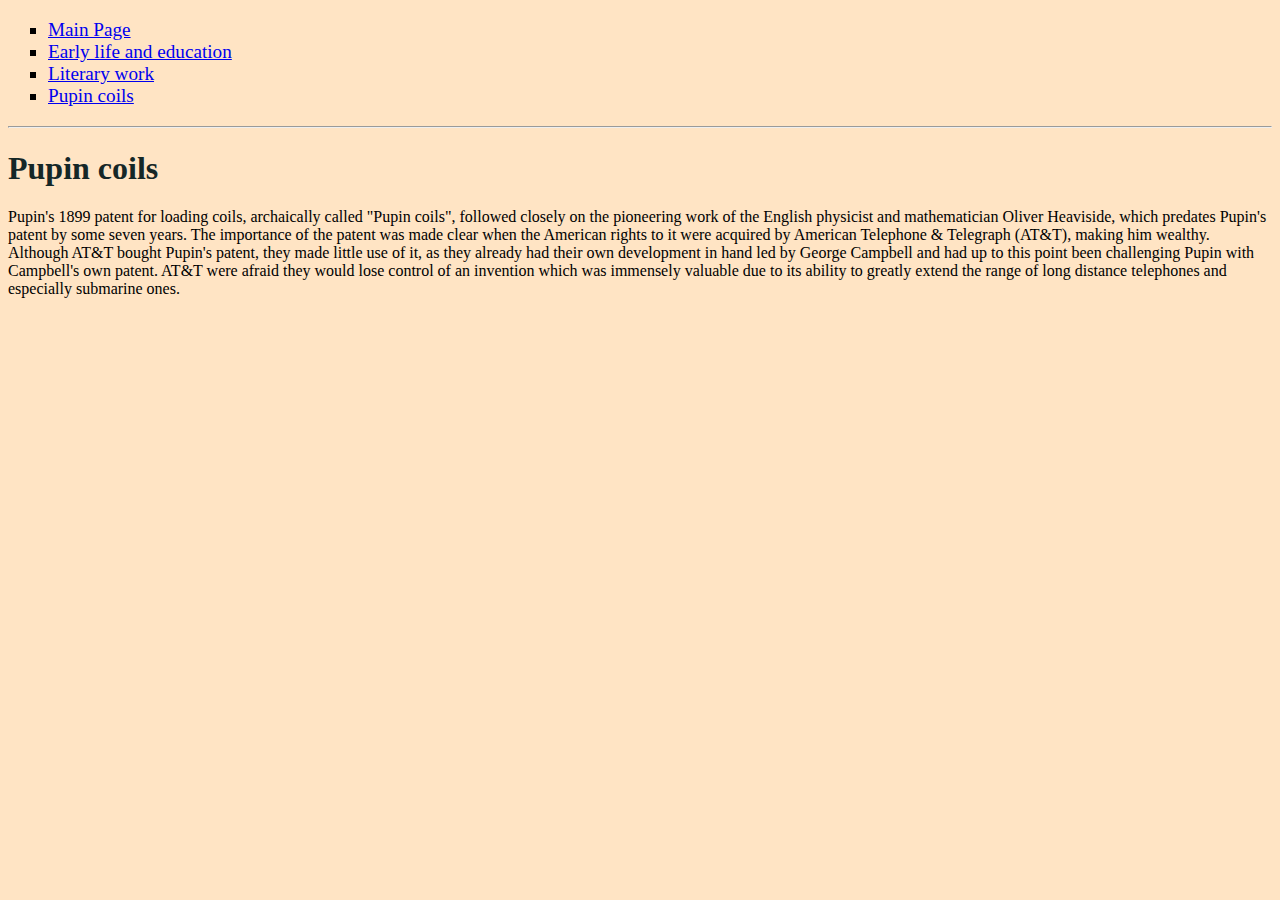
==== coils.html @ 9c3cb1de "commit" ====
<!DOCTYPE html>
<html lang="en">

<head>
    <meta charset="UTF-8">
    <meta name="viewport" content="width=device-width, initial-scale=1.0">
    <title>Pupin coils</title>
    <link rel="stylesheet" href="pupin.css">
</head>

<body>
    <ul>
        <li><a href="index.html">Main Page</a></li>
        <li><a href="pupin-early-life-work.html">Early life and education</a></li>
        <li><a href="literary-work.html">Literary work</a></li>
        <li><a href="coils.html">Pupin coils</a></li>
    </ul>
    <hr>
    
    <h1>Pupin coils</h1>
    
    <p>Pupin's 1899 patent for loading coils, archaically called "Pupin coils", followed closely on the pioneering work of
    the English physicist and mathematician Oliver Heaviside, which predates Pupin's patent by some seven years. The
    importance of the patent was made clear when the American rights to it were acquired by American Telephone &
    Telegraph (AT&T), making him wealthy. Although AT&T bought Pupin's patent, they made little use of it, as they
    already had their own development in hand led by George Campbell and had up to this point been challenging Pupin
    with Campbell's own patent. AT&T were afraid they would lose control of an invention which was immensely valuable
    due to its ability to greatly extend the range of long distance telephones and especially submarine ones.</p>
</body>

</html>
---- pupin.css ----
body {
    background-color: bisque;
}

h1 {
    color: rgb(21, 39, 39);
    text-align: left;
    font-weight: bold;
}
h3,h4 {
    color: rgb(76, 128, 128);
}
ul{
    font-size: 1.2em;
    list-style:square ;
}
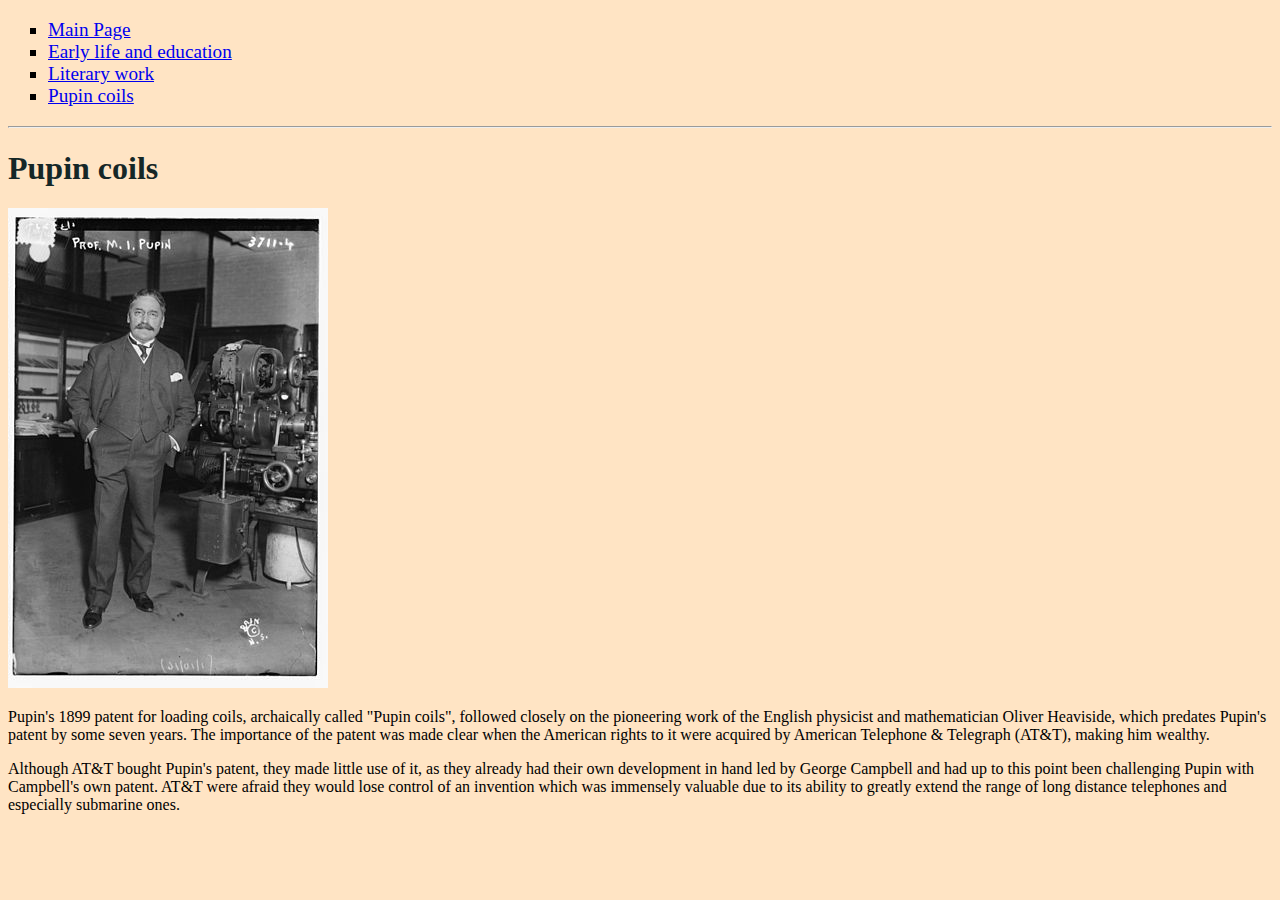
==== commit 0c8c7c30: "final-comit" ====
--- a/coils.html
+++ b/coils.html
@@ -6,6 +6,7 @@
     <meta name="viewport" content="width=device-width, initial-scale=1.0">
     <title>Pupin coils</title>
     <link rel="stylesheet" href="pupin.css">
+    <link rel="shortcut icon" type="image/png" href="favicon.png">
 </head>
 
 <body>
@@ -14,18 +15,24 @@
         <li><a href="pupin-early-life-work.html">Early life and education</a></li>
         <li><a href="literary-work.html">Literary work</a></li>
         <li><a href="coils.html">Pupin coils</a></li>
+
     </ul>
     <hr>
-    
+
     <h1>Pupin coils</h1>
-    
-    <p>Pupin's 1899 patent for loading coils, archaically called "Pupin coils", followed closely on the pioneering work of
-    the English physicist and mathematician Oliver Heaviside, which predates Pupin's patent by some seven years. The
-    importance of the patent was made clear when the American rights to it were acquired by American Telephone &
-    Telegraph (AT&T), making him wealthy. Although AT&T bought Pupin's patent, they made little use of it, as they
-    already had their own development in hand led by George Campbell and had up to this point been challenging Pupin
-    with Campbell's own patent. AT&T were afraid they would lose control of an invention which was immensely valuable
-    due to its ability to greatly extend the range of long distance telephones and especially submarine ones.</p>
+
+    <img src="pupin-1916.jpg" alt="">
+
+    <p>Pupin's 1899 patent for loading coils, archaically called "Pupin coils", followed closely on the pioneering work
+        of
+        the English physicist and mathematician Oliver Heaviside, which predates Pupin's patent by some seven years. The
+        importance of the patent was made clear when the American rights to it were acquired by American Telephone &
+        Telegraph (AT&T), making him wealthy.</P>
+    <p> Although AT&T bought Pupin's patent, they made little use of it, as they
+        already had their own development in hand led by George Campbell and had up to this point been challenging Pupin
+        with Campbell's own patent. AT&T were afraid they would lose control of an invention which was immensely
+        valuable
+        due to its ability to greatly extend the range of long distance telephones and especially submarine ones.</p>
 </body>
 
 </html>--- a/pupin.css
+++ b/pupin.css
@@ -14,5 +14,13 @@
     font-size: 1.2em;
     list-style:square ;
 }
-
+hr { 
+    display: block;
+    margin-top: 0.5em;
+    margin-bottom: 0.5em;
+    margin-left: auto;
+    margin-right: auto;
+    border-style: inset;
+    border-width: 1px;
+  } 
     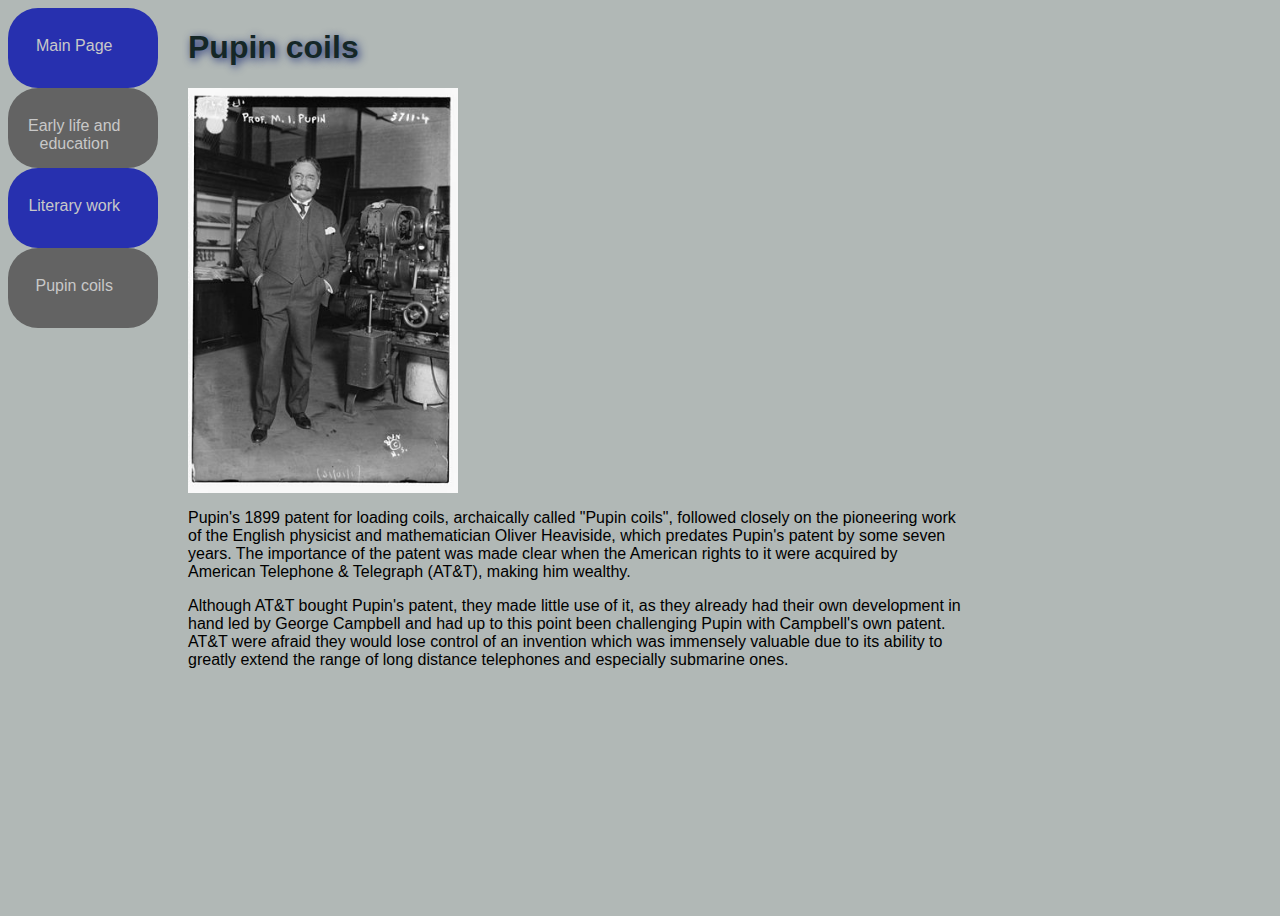
==== commit f3574e19: "Actualizare" ====
--- a/coils.html
+++ b/coils.html
@@ -4,25 +4,27 @@
 <head>
     <meta charset="UTF-8">
     <meta name="viewport" content="width=device-width, initial-scale=1.0">
-    <title>Pupin coils</title>
+    <title>Pupin</title>
     <link rel="stylesheet" href="pupin.css">
     <link rel="shortcut icon" type="image/png" href="favicon.png">
 </head>
 
 <body>
-    <ul>
-        <li><a href="index.html">Main Page</a></li>
-        <li><a href="pupin-early-life-work.html">Early life and education</a></li>
-        <li><a href="literary-work.html">Literary work</a></li>
-        <li><a href="coils.html">Pupin coils</a></li>
-
-    </ul>
-    <hr>
-
-    <h1>Pupin coils</h1>
+<section>
+    
+        <div id="box1"><a href="index.html">Main Page</a></div>
+        <div id="box2"><a href="pupin-early-life-work.html">Early life and education</a></div>
+        <div id="box3"><a href="literary-work.html">Literary work</a></div>
+        <div id="box4"><a href="coils.html">Pupin coils</a></div>
+    
+</section><aside>
+    <header>
+<h1>Pupin coils</h1>
+</header>
 
     <img src="pupin-1916.jpg" alt="">
 
+    <article>
     <p>Pupin's 1899 patent for loading coils, archaically called "Pupin coils", followed closely on the pioneering work
         of
         the English physicist and mathematician Oliver Heaviside, which predates Pupin's patent by some seven years. The
@@ -33,6 +35,9 @@
         with Campbell's own patent. AT&T were afraid they would lose control of an invention which was immensely
         valuable
         due to its ability to greatly extend the range of long distance telephones and especially submarine ones.</p>
+    </article>
+    </aside>
+
 </body>
 
 </html>--- a/pupin.css
+++ b/pupin.css
@@ -1,26 +1,112 @@
 body {
-    background-color: bisque;
+    background-color: rgb(177, 184, 182);
+    width: 960px;
+    font-family: sans-serif;
 }
+    
 
 h1 {
     color: rgb(21, 39, 39);
     text-align: left;
     font-weight: bold;
+    text-shadow: 2px 2px 8px #1b2b74
 }
 h3,h4 {
-    color: rgb(76, 128, 128);
+    color: rgb(23, 39, 39);
 }
-ul{
-    font-size: 1.2em;
-    list-style:square ;
+
+
+  table {
+    border-style:none;
+     border-spacing: 0;
+    border-collapse: collapse;
+    font-family: sans-serif;
+   
 }
-hr { 
-    display: block;
-    margin-top: 0.5em;
-    margin-bottom: 0.5em;
-    margin-left: auto;
-    margin-right: auto;
-    border-style: inset;
-    border-width: 1px;
-  } 
-    +td {
+    padding: 0.5em;
+}
+tr {
+    border-block-end-style: solid;
+    border-color: rgb(177, 184, 182);
+    background-color: rgb(99, 99, 99);
+    
+    transition-duration: 1s;
+}
+th {
+    border-style:none;
+    border-color: rgb(16, 44, 44);
+    background-color: rgb(39,48, 175);
+    color: seashell;
+    text-align:left;
+    text-transform: uppercase;
+    padding-right: 0.5em;
+    padding: 1.5em;
+}
+section {
+    display: inline-block;
+    height: 100vh;
+    width: 180px;
+   
+    
+}
+aside {
+    display: inline-block;
+    width: 780px;
+    vertical-align: top;
+}
+div  {
+display: block;
+width: 150px;
+height:80px;
+text-align: center;
+
+}
+#box1 {
+    background-color: rgb(39, 48, 175); 
+    border-radius: 30px;
+    
+}
+#box2 {
+    background-color: rgb(99, 99, 99);
+    border-radius: 30px;
+  
+}
+#box3 {
+    background-color: rgb(39,48, 175);
+    border-radius: 30px;
+   
+}
+#box4 {
+    background-color: rgb(99, 99, 99);
+    border-radius: 30px;
+    
+}
+
+a {
+    color: rgb(200, 200,200);
+    text-decoration: none;
+    margin-right: 1.1em;
+    display:block;
+    transition-duration: 1s;
+    padding-top: 1.8em;
+    
+
+}
+a:hover {
+    color:rgb(218, 99, 20);
+    transform: scale(1.1);
+}
+img {
+    height: 45vh;
+    transition-duration: 2s;
+    display:block;
+    
+}
+img:hover {
+    transform: translate(-50px, -100px );
+    transform: scale(1.3);
+}
+tr:hover {
+    background-color:rgb(125, 128, 161)  ;
+}